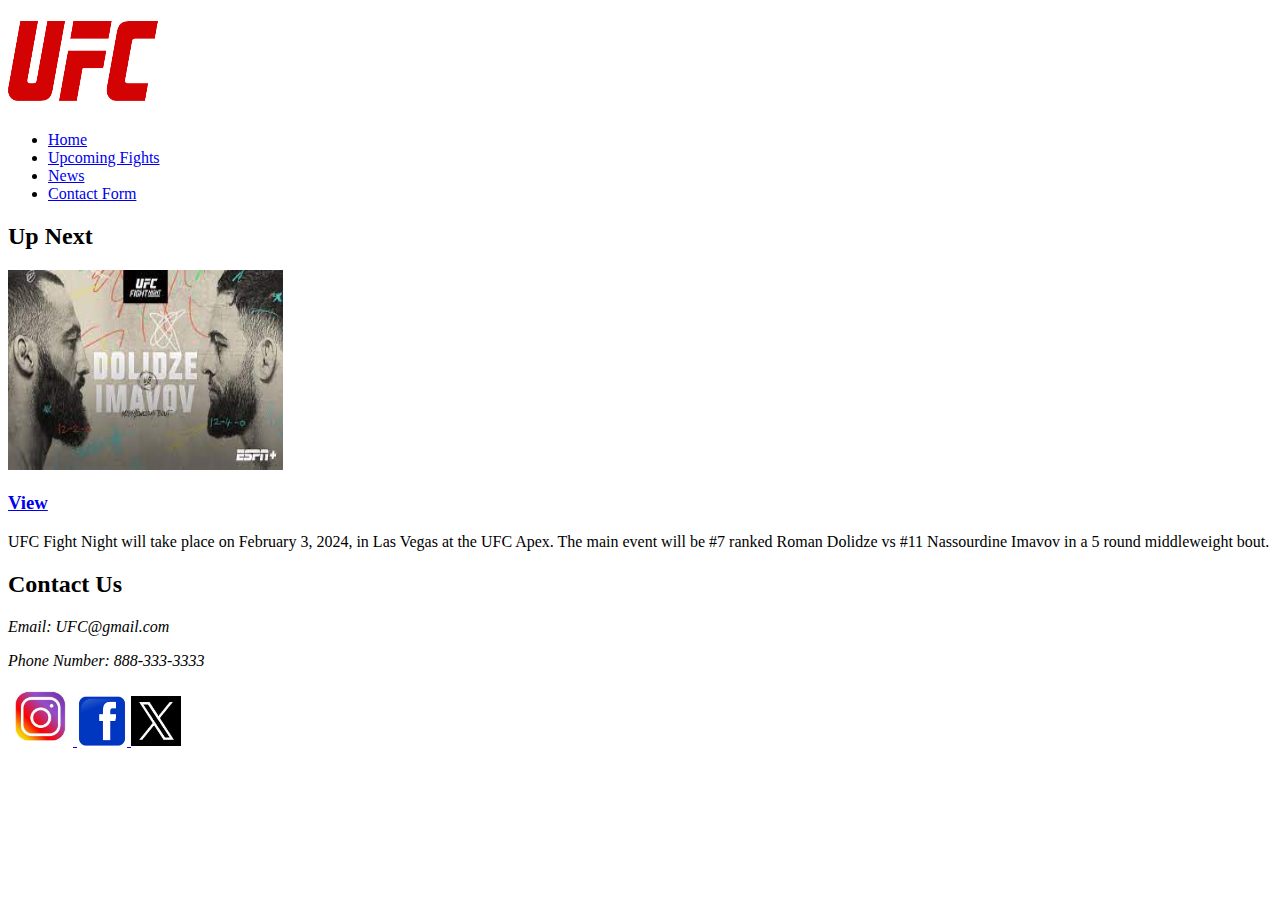
==== index.html @ e9b75b1c "Add files via upload" ====
<!DOCTYPE html>
<html lang="en">
<head>
<meta charset="utf-8">
<meta name="description" content="Information about the UFC">
<meta name="keywords" content="UFC, Fights, MMA">
<meta name="author" content="Logan Wamsley">
<meta name="viewport" content="width=device-width, initial-scale=1.0">
<title>Index</title>
</head>

<body>
    <header>
        <h1><img src="Images/UFCLogo.png" alt="logo" width="150" height="80"></h1>
        <nav>
            <ul>
                <li><a href="index.html">Home</a></li>
                <li><a href="Upcoming_Fights.html">Upcoming Fights</a></li>
                <li><a href="news">News</a></li>
                <li><a href="Contact_Form.html">Contact Form</a></li>
            </ul>
        </nav>
    </header>

    <main>
        <div>
            <h2><b>Up Next</b></h2>
        <img src="Images/download.jpg" alt="Image" width="275" height="200">
        <h3><a href="Images/download.jpg">View</a></h3>
        <p>UFC Fight Night will take place on February 3, 2024, in Las Vegas at the UFC Apex. 
        The main event will be #7 ranked Roman Dolidze vs #11 Nassourdine Imavov in a 5 
        round middleweight bout.</p>
        </div>
    </main>

    <footer>
        <h2>Contact Us</h2>
    <address>
        <p>Email: UFC@gmail.com</p>
        <p>Phone Number: 888-333-3333</p>
    </address>
        <section>
            <a href="https://www.instagram.com/">
                <img src="Images/instagramlogo.jpg" alt="Image" width="65" height="60">
            </a>
            
            <a href="https://www.facebook.com">          
                <img src="Images/facebooklogo.png" alt="Image" width="50" height="50">
            </a>
            
            <a href="https://www.twitter.com">
                <img src="Images/Xlogo.jpg" alt="Image" width="50" height="50">
            </a>
        </section>
    </footer>
</body>
</html>
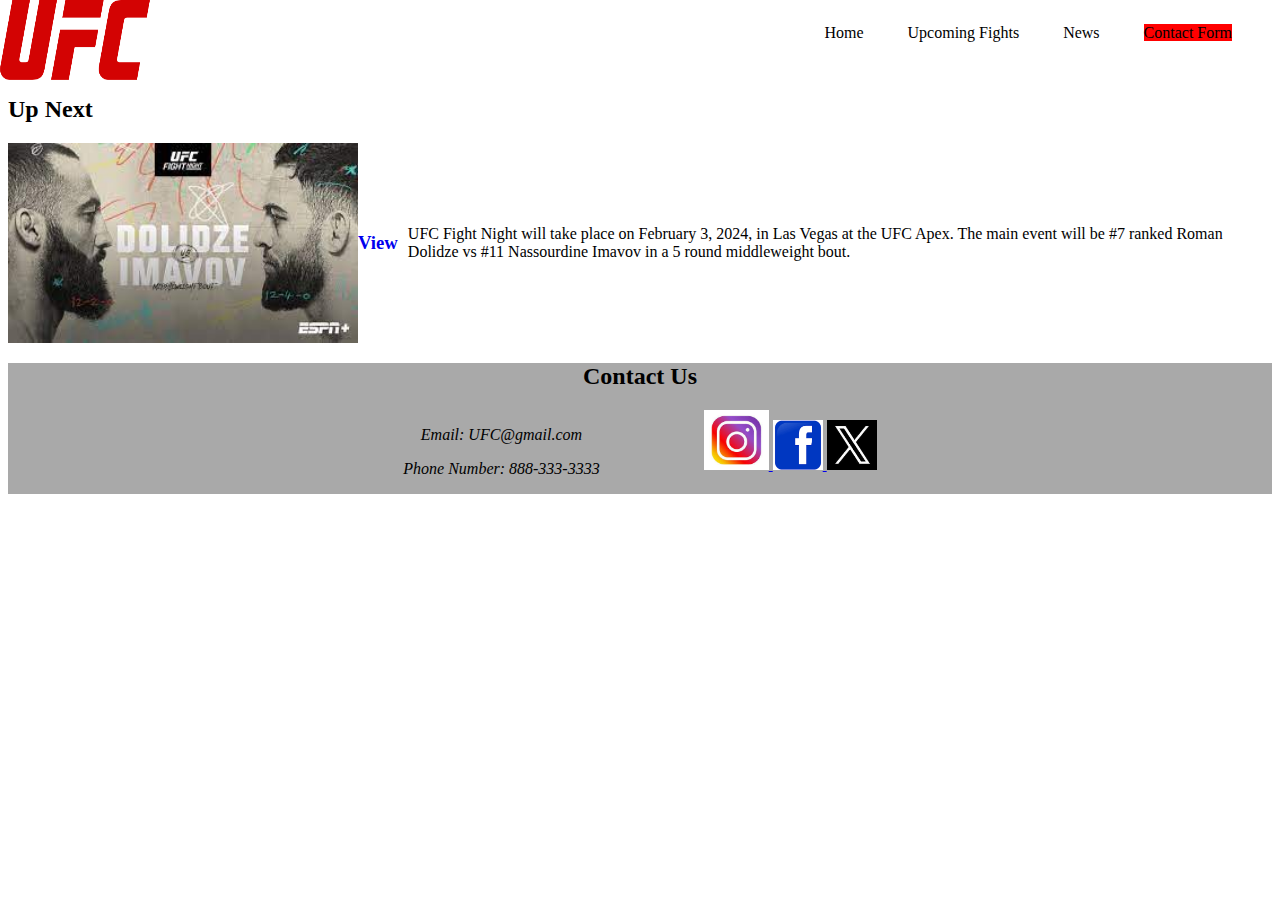
==== commit 48f35e20: "Update index.html" ====
--- a/index.html
+++ b/index.html
@@ -1,6 +1,16 @@
 <!DOCTYPE html>
 <html lang="en">
 <head>
+    <link rel="stylesheet" href="mystyle.css">
+    <!-- Google tag (gtag.js) -->
+<script async src="https://www.googletagmanager.com/gtag/js?id=G-1TXLM482DS"></script>
+<script>
+  window.dataLayer = window.dataLayer || [];
+  function gtag(){dataLayer.push(arguments);}
+  gtag('js', new Date());
+
+  gtag('config', 'G-1TXLM482DS');
+</script>
 <meta charset="utf-8">
 <meta name="description" content="Information about the UFC">
 <meta name="keywords" content="UFC, Fights, MMA">
@@ -21,12 +31,14 @@
             </ul>
         </nav>
     </header>
-
+<br>
     <main>
         <div>
             <h2><b>Up Next</b></h2>
-        <img src="Images/download.jpg" alt="Image" width="275" height="200">
-        <h3><a href="Images/download.jpg">View</a></h3>
+            <div class="content">
+        <img src="Images/download.jpg" alt="Image" width="350" height="200">
+        <h3><a href="Images/download.jpg" class= "view-button">View</a></h3>
+        <div class="text"></div>
         <p>UFC Fight Night will take place on February 3, 2024, in Las Vegas at the UFC Apex. 
         The main event will be #7 ranked Roman Dolidze vs #11 Nassourdine Imavov in a 5 
         round middleweight bout.</p>
@@ -57,4 +69,4 @@
 </html>
     
 
-        +        
--- a/mystyle.css
+++ b/mystyle.css
@@ -0,0 +1,63 @@
+/*Editing the header and navigation menu to display on one line.*/
+header {
+    display: flex;
+    justify-content: space-between;
+    align-items: center;
+}
+nav ul li {
+    display: inline;
+    margin-right: 40px; /*Adds space between each element in the nav bar*/
+    
+}
+/*Positions the logo in the right spot*/
+header img{
+    position:absolute;
+    top:0px;
+    left:0px;
+}
+nav ul li a{
+    font:bold;
+    color:black;
+    text-decoration: none;/*Removes underline from nav*/
+}
+nav ul li:nth-child(4) a {
+    background-color: red; /* Changes background color of the Contact Form link in the nav */
+}
+/*Align the text next to the img on one line*/
+.content {
+    display: flex;
+    align-items: center;
+    flex-direction:row;
+}
+.view-button {
+    text-decoration: none; /* Remove underline on the view button*/
+}
+
+.text {
+    margin-left: 10px; /*adds space between text*/
+}
+
+.image-container {
+    display: inline-block; /* Display images in a row */
+    margin-left: 50px; /* Add some space between images */
+    text-align:center;
+}
+
+
+.button {
+    margin-top: 5px; /* Add some space between the image and the view button */
+}
+.button a {
+    text-decoration: none; /*Removes underline on the button*/
+}
+
+/* CSS for footer */
+footer {
+    text-align: center; /* Center align the content */
+    background-color: darkgrey;
+}
+footer address,
+footer section {
+    display: inline-block;
+    vertical-align: top; /* Align elements vertically at the top */
+    margin: 0 50px;}